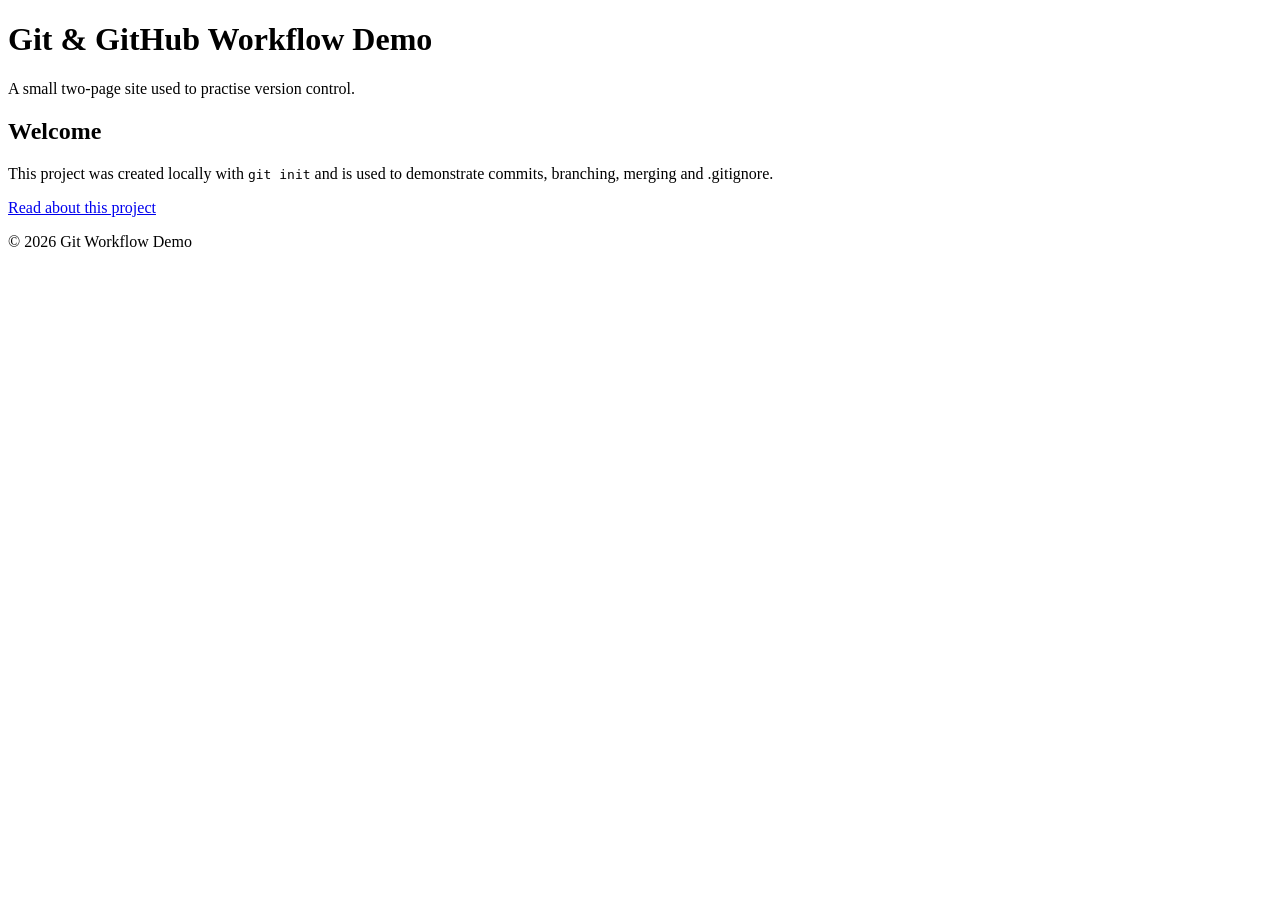
==== index.html @ 92606580 "Initial commit: add index.html and about.html" ====
<!DOCTYPE html>
<html lang="en">
<head>
  <meta charset="UTF-8">
  <meta name="viewport" content="width=device-width, initial-scale=1.0">
  <title>Home | Git Workflow Demo</title>
</head>
<body>
  <header>
    <h1>Git &amp; GitHub Workflow Demo</h1>
    <p>A small two-page site used to practise version control.</p>
  </header>

  <main>
    <h2>Welcome</h2>
    <p>
      This project was created locally with <code>git init</code> and is used to
      demonstrate commits, branching, merging and .gitignore.
    </p>
    <p><a href="about.html">Read about this project</a></p>
  </main>

  <footer>
    <p>&copy; 2026 Git Workflow Demo</p>
  </footer>
</body>
</html>
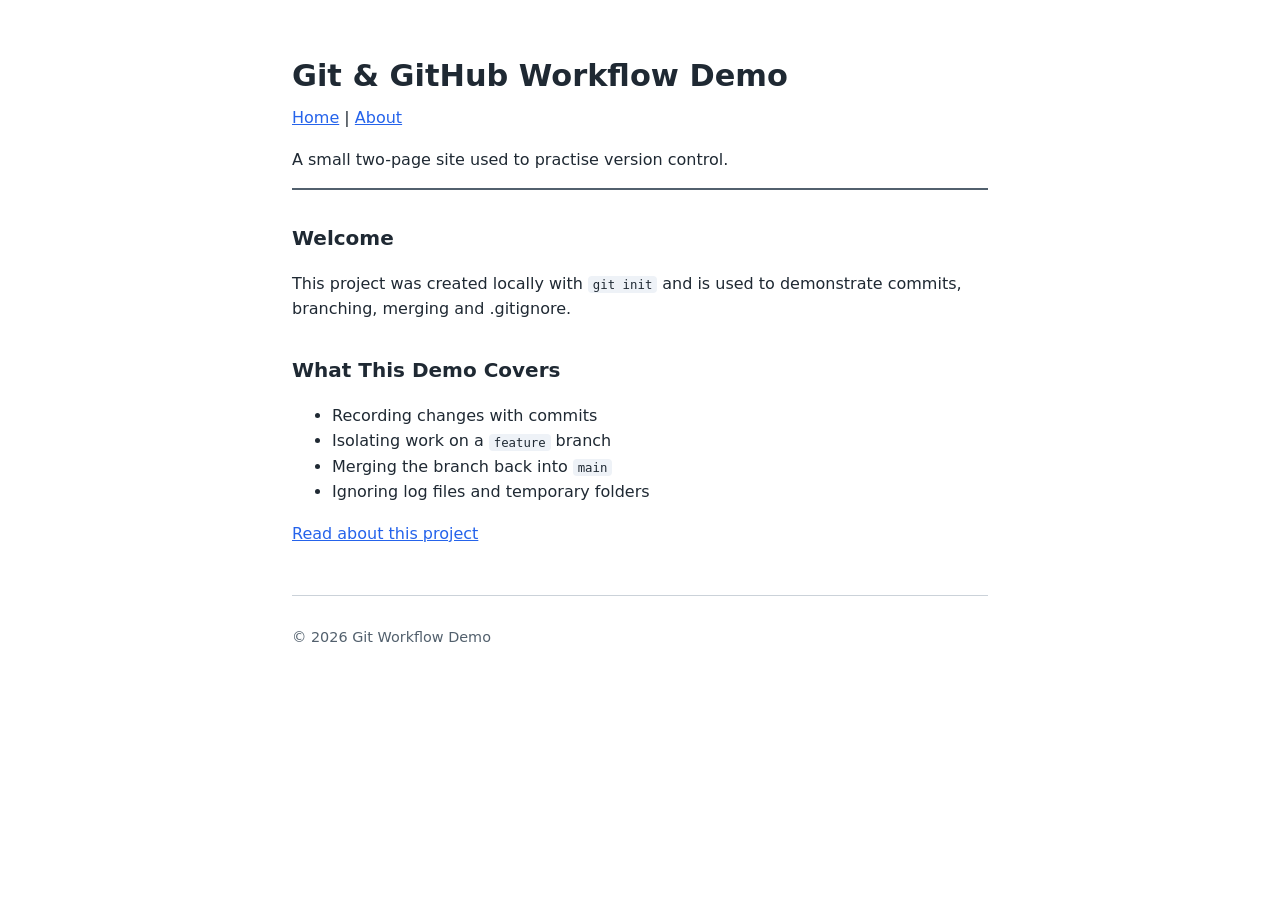
==== commit 14f167cc: "Add navigation and feature list to home page" ====
--- a/index.html
+++ b/index.html
@@ -4,10 +4,15 @@
   <meta charset="UTF-8">
   <meta name="viewport" content="width=device-width, initial-scale=1.0">
   <title>Home | Git Workflow Demo</title>
+  <link rel="stylesheet" href="style.css">
 </head>
 <body>
   <header>
     <h1>Git &amp; GitHub Workflow Demo</h1>
+    <nav>
+      <a href="index.html">Home</a> |
+      <a href="about.html">About</a>
+    </nav>
     <p>A small two-page site used to practise version control.</p>
   </header>
 
@@ -17,6 +22,15 @@
       This project was created locally with <code>git init</code> and is used to
       demonstrate commits, branching, merging and .gitignore.
     </p>
+
+    <h2>What This Demo Covers</h2>
+    <ul>
+      <li>Recording changes with commits</li>
+      <li>Isolating work on a <code>feature</code> branch</li>
+      <li>Merging the branch back into <code>main</code></li>
+      <li>Ignoring log files and temporary folders</li>
+    </ul>
+
     <p><a href="about.html">Read about this project</a></p>
   </main>
 
--- a/style.css
+++ b/style.css
@@ -0,0 +1,53 @@
+:root {
+  color-scheme: light dark;
+  --ink: #1f2933;
+  --muted: #52606d;
+  --accent: #2563eb;
+}
+
+* {
+  box-sizing: border-box;
+}
+
+body {
+  margin: 0 auto;
+  max-width: 46rem;
+  padding: 2rem 1.25rem;
+  font-family: system-ui, -apple-system, "Segoe UI", Roboto, sans-serif;
+  line-height: 1.6;
+  color: var(--ink);
+}
+
+header {
+  border-bottom: 2px solid var(--muted);
+  margin-bottom: 1.5rem;
+}
+
+h1 {
+  margin-bottom: 0.25rem;
+  font-size: 1.9rem;
+}
+
+h2 {
+  margin-top: 2rem;
+  font-size: 1.25rem;
+}
+
+a {
+  color: var(--accent);
+}
+
+code {
+  background: #eef2f7;
+  border-radius: 4px;
+  padding: 0.1rem 0.3rem;
+  font-size: 0.95em;
+}
+
+footer {
+  margin-top: 3rem;
+  border-top: 1px solid #cbd2d9;
+  padding-top: 1rem;
+  color: var(--muted);
+  font-size: 0.9rem;
+}
